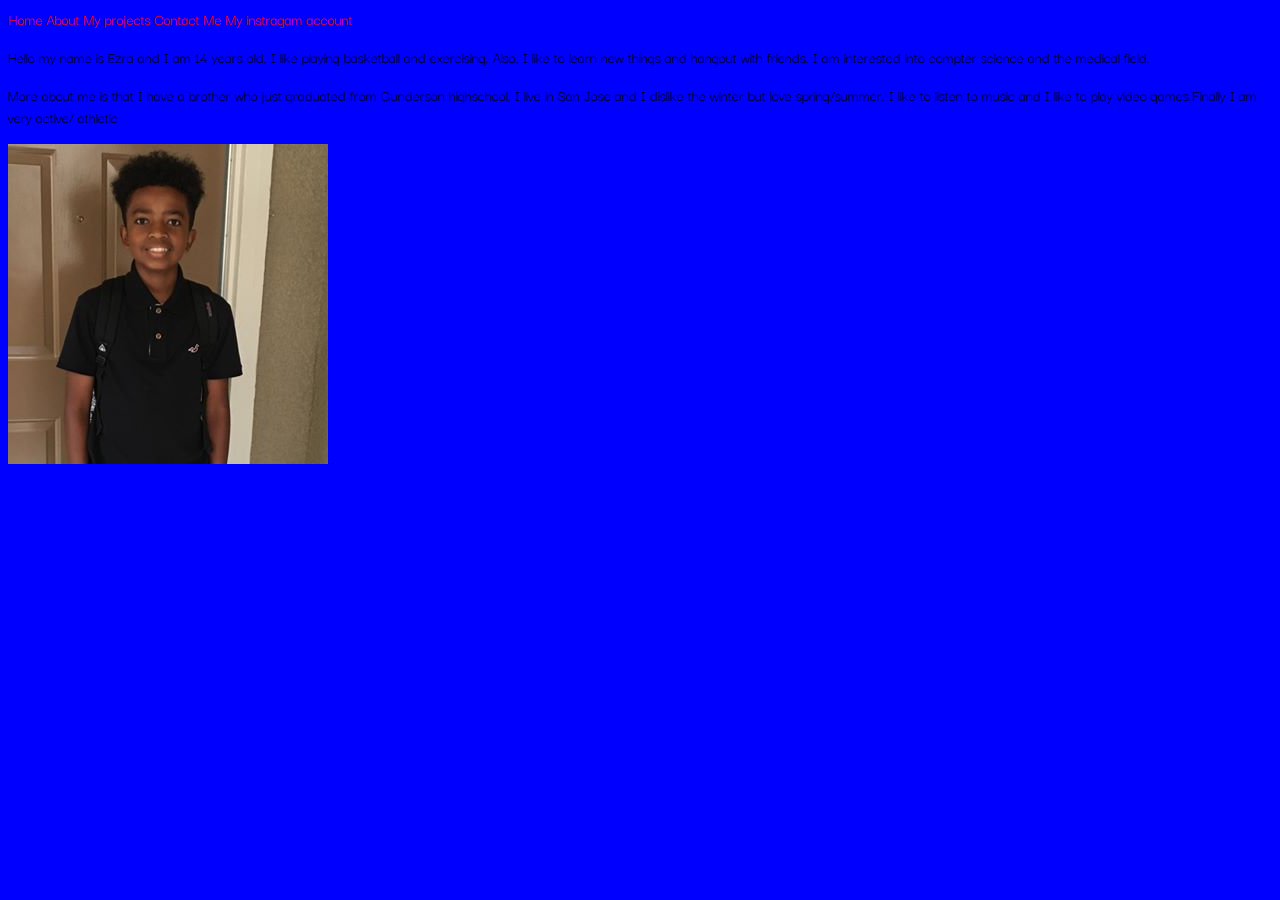
==== about-me.html @ 5bd829f8 "Initial commit" ====
<!DOCTYPE html>
<html>
		<head>
				<title> This me</title>
				<link href="https://fonts.googleapis.com/css?family=Darker+Grotesque&display=swap" rel="stylesheet">				<link rel="stylesheet" type="text/css" href="styles/main.css">
		</head>
		<body>
				<nav>
					<a href="index.html">Home</a>
					<a href="about-me.html">About</a>
					<a href="projects.html">My projects</a>
					<a href="contact.html">Contact Me</a>
					<a href="https://www.instagram.com/?hl=en">My instragam account</a>

				</nav>
				<p> Hello my name is Ezra and I am 14 years old. I like playing basketball and exercising. Also, I like to learn new things and hangout with friends. I am interested into compter science and the medical field.</p>
				<p> More about me is that I have a brother who just graduated from Gunderson highschool. I live in San Jose and I dislike the winter but love spring/summer. I like to listen to music and I like to play video games.Finally I am very active/ athletic</p>
				<img src="image/me.png">
		</body>.
		
</html>
---- styles/main.css ----
body{
	background:blue;
	font-family: 'Darker Grotesque', sans-serif;height:  
}
h1 {
color:red;
}
ol{
	font-weight:bold;
}
a{
	color:cyan;
	text-decoration:none;
}

a
{color:red;}

#cool
{border-style:solid;}
#cool
{border-radius:20px;}
#cool{background:white;}
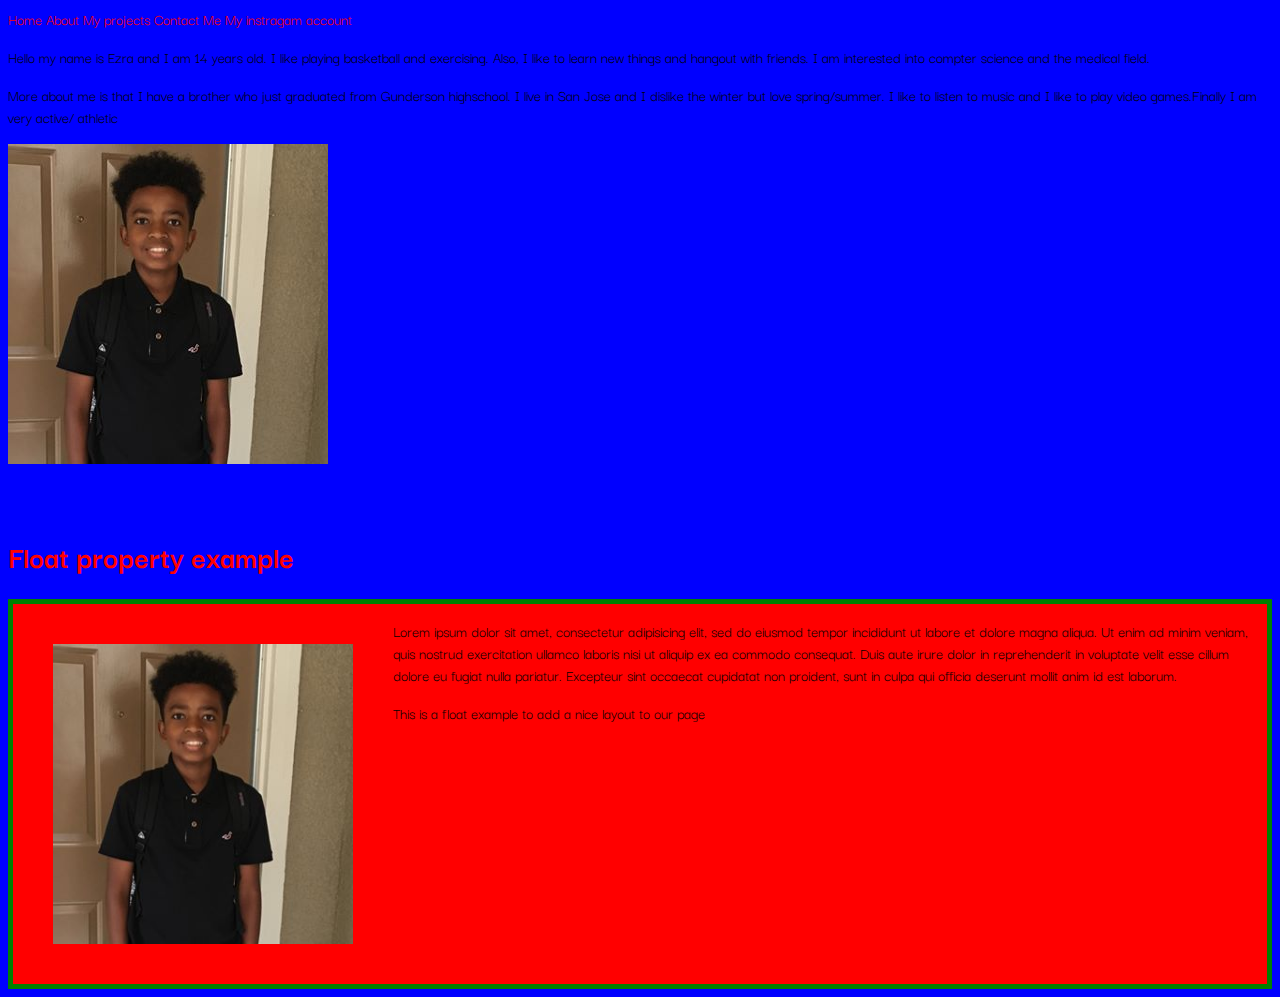
==== commit d65b503e: "changes in website" ====
--- a/about-me.html
+++ b/about-me.html
@@ -3,7 +3,6 @@
 		<head>
 				<title> This me</title>
 				<link href="https://fonts.googleapis.com/css?family=Darker+Grotesque&display=swap" rel="stylesheet">				<link rel="stylesheet" type="text/css" href="styles/main.css">
-		</head>
 		<body>
 				<nav>
 					<a href="index.html">Home</a>
@@ -16,7 +15,25 @@
 				<p> Hello my name is Ezra and I am 14 years old. I like playing basketball and exercising. Also, I like to learn new things and hangout with friends. I am interested into compter science and the medical field.</p>
 				<p> More about me is that I have a brother who just graduated from Gunderson highschool. I live in San Jose and I dislike the winter but love spring/summer. I like to listen to music and I like to play video games.Finally I am very active/ athletic</p>
 				<img src="image/me.png">
-		</body>.
+   
+				<br>
+				<br>
+				<br>
+				<h1> Float property example </h1>
+				<div id="div-float">
+				<img id="img-float"src="image/me.png">
+
+				<p>Lorem ipsum dolor sit amet, consectetur adipisicing elit, sed do eiusmod
+				tempor incididunt ut labore et dolore magna aliqua. Ut enim ad minim veniam,
+				quis nostrud exercitation ullamco laboris nisi ut aliquip ex ea commodo
+				consequat. Duis aute irure dolor in reprehenderit in voluptate velit esse
+				cillum dolore eu fugiat nulla pariatur. Excepteur sint occaecat cupidatat non
+				proident, sunt in culpa qui officia deserunt mollit anim id est laborum.</p>
+				<p> This is a float example to add a nice layout to our page</p>
+				<p class="p-class".This is a float example to add a nice layout to our page.</p>
+				</div>
+		
+		</body>
 		
 </html>
 
--- a/styles/main.css
+++ b/styles/main.css
@@ -23,3 +23,17 @@
 {border-radius:20px;}
 #cool{background:white;}
 
+#img-float {
+	float:left;
+	margin:40px;
+	width:300px;
+}
+.p-class{
+	margin:15px;
+	padding:15px;
+}
+#div-float{
+	border:solid 5px green;
+	background:red;
+	overflow:auto;
+}